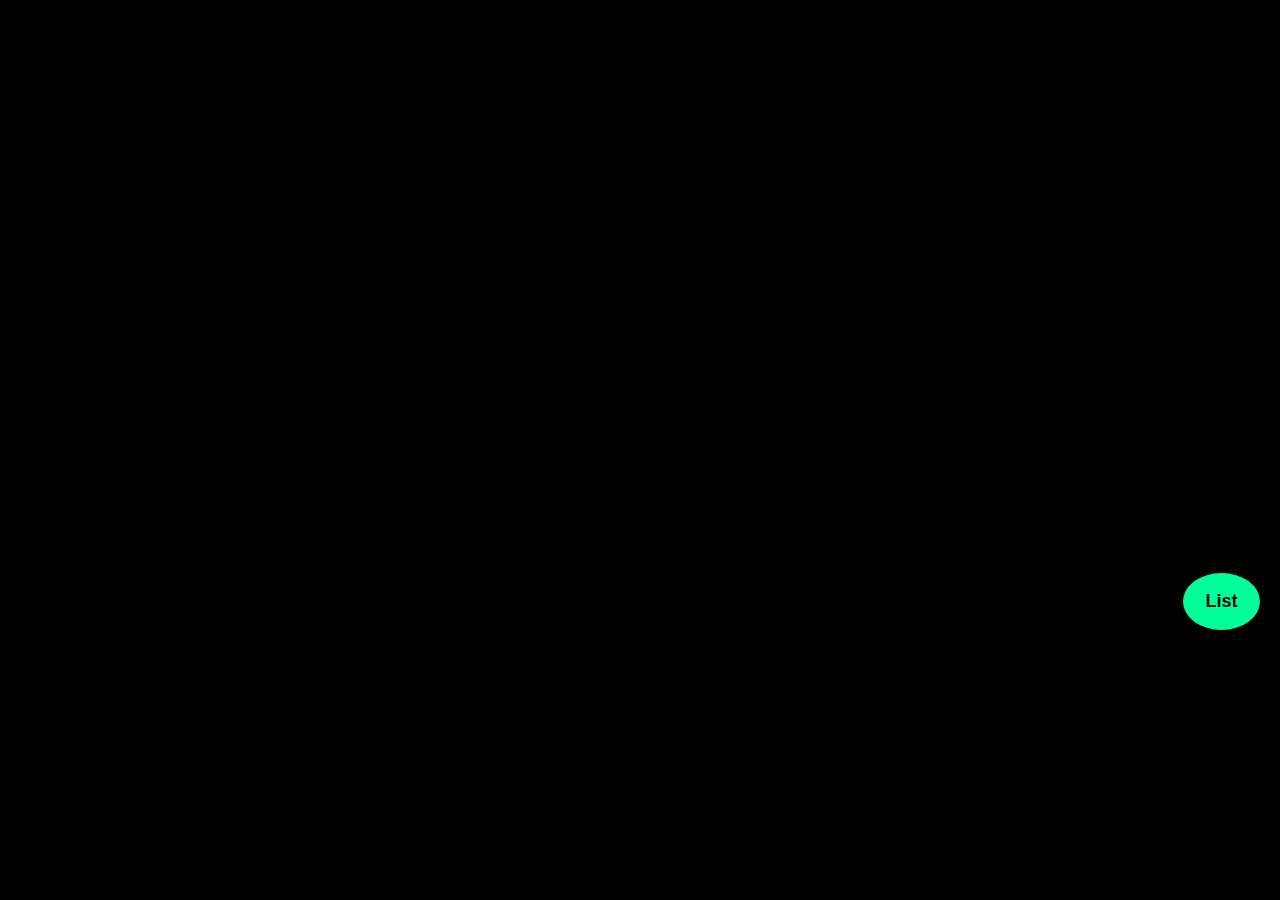
==== index.html @ 467f9a3c "Update index.html" ====
<!DOCTYPE html>
<html lang="ko">
<head>
    <meta charset="UTF-8">
    <meta name="viewport" content="width=device-width, initial-scale=1.0">
    <title>ShortCola TV</title>

    <!-- Google Analytics -->
    <script async src="https://www.googletagmanager.com/gtag/js?id=YOUR_TRACKING_ID"></script>
    <script>
      window.dataLayer = window.dataLayer || [];
      function gtag(){dataLayer.push(arguments);}
      gtag('js', new Date());

      gtag('config', 'G-5WLZP2SK7M');
    </script>
    
    <link rel="stylesheet" href="style.css">
</head>
<body>

    <div class="video-container">
        <!-- 비디오 화면 -->
        <iframe src="https://www.youtube.com/embed/hfqup-YNCk4" 
                frameborder="0" 
                allowfullscreen></iframe>

        <!-- 플로팅 버튼 -->
        <button class="floating-button" id="episode-btn">List</button>

        <!-- 회차 선택 메뉴 (오버레이) -->
        <div class="episode-overlay" id="episode-menu">
            <div class="episode-content">
                <span class="close-btn" id="close-btn">&times;</span>
                <h3>회차 선택</h3>
                <div class="episode-buttons">
                    <button class="current-episode" onclick="window.location.href='episode1.html'">1</button>
                    <button onclick="window.location.href='episode2.html'">2</button>
                    <button onclick="window.location.href='episode3.html'">3</button>
                    <button onclick="window.location.href='episode4.html'">4</button>
                    <button onclick="window.location.href='episode5.html'">5</button>
                    <button onclick="window.location.href='episode6.html'">6</button>
                    <button onclick="window.location.href='episode7.html'">7</button>
                    <button onclick="window.location.href='episode8.html'">8</button>
                    <button onclick="window.location.href='episode9.html'">9</button>
                    <button onclick="window.location.href='episode10.html'">10</button>
                </div>
            </div>
        </div>
    </div>

    <script>
        // 회차 선택 버튼 이벤트
        document.getElementById('episode-btn').addEventListener('click', function() {
            document.getElementById('episode-menu').style.display = 'flex';
        });

        // 닫기 버튼 이벤트
        document.getElementById('close-btn').addEventListener('click', function() {
            document.getElementById('episode-menu').style.display = 'none';
        });

        // 현재 시청 중인 페이지를 표시
        const currentPage = window.location.href;
        const episodeButtons = document.querySelectorAll('.episode-buttons button');

        episodeButtons.forEach(button => {
            const episodeNumber = button.innerText;
            if (currentPage.includes(`episode${episodeNumber}.html`)) {
                button.classList.add('current-episode');
            }
        });
    </script>

</body>
</html>
---- style.css ----
/* 전체 화면 스타일 */
body, html {
    margin: 0;
    padding: 0;
    height: 100%;
    font-family: Arial, sans-serif;
    background-color: #000;
    color: #fff;
}

.video-container {
    position: relative;
    width: 100vw;
    height: 100vh;
    display: flex;
    justify-content: center;
    align-items: center;
}

/* 비디오가 화면을 꽉 채우도록 설정 */
.video-container iframe {
    width: 100%;
    height: 100%;
    object-fit: cover;
}

/* 플로팅 버튼 스타일 (위치를 최초와 현재 위치의 중간으로 조정, 크기는 90%로 축소) */
.floating-button {
    position: absolute;
    right: 20px;
    bottom: 30%; /* 최초 위치(10%)와 현재 위치(40%)의 중간에 배치 */
    background-color: #00ff99;
    border: none;
    padding: 18px 22.5px; /* 기존 크기의 90%로 조정 */
    border-radius: 50%;
    color: #000;
    font-size: 18px; /* 글씨 크기도 90%로 축소 */
    font-weight: bold;
    cursor: pointer;
    box-shadow: 0 4px 6px rgba(0, 0, 0, 0.1);
    transition: background-color 0.3s;
}

.floating-button:hover {
    background-color: #ff0066;
    color: #fff;
}

/* 회차 선택 메뉴 오버레이 */
.episode-overlay {
    display: none;
    position: fixed;
    top: 0;
    left: 0;
    width: 100vw;
    height: 100vh;
    background: rgba(0, 0, 0, 0.8);
    justify-content: center;
    align-items: center;
}

.episode-content {
    background-color: #222;
    padding: 20px;
    border-radius: 10px;
    text-align: center;
    position: relative;
}

/* 닫기 버튼 (오른쪽 상단에 붙여서 위치) */
.close-btn {
    position: absolute;
    top: 5px;
    right: 10px;
    font-size: 30px;
    cursor: pointer;
    color: #fff;
}

/* 에피소드 버튼 스타일 */
.episode-buttons {
    display: grid;
    grid-template-columns: repeat(5, 1fr); /* 한 줄에 5개의 버튼 */
    gap: 10px;
    margin-top: 20px;
}

.episode-buttons button {
    background-color: #444;
    color: #fff;
    border: none;
    padding: 10px;
    font-size: 16px;
    border-radius: 5px;
    cursor: pointer;
    transition: background-color 0.3s;
}

/* 버튼에 호버 효과 */
.episode-buttons button:hover {
    background-color: #00ff99;
    color: #000;
}

/* 현재 시청 중인 에피소드 버튼 스타일 */
.current-episode {
    background-color: #ff0066; /* 시청 중인 에피소드 색상 */
    color: #fff;
    border: 2px solid #ff0066; /* 테두리 강조 */
    font-weight: bold;
}

/* 모바일에서 버튼이 더 잘 보이도록 조정 */
@media (max-width: 768px) {
    .episode-buttons {
        grid-template-columns: repeat(3, 1fr); /* 한 줄에 3개의 버튼 */
    }

    .floating-button {
        padding: 16px 20px; /* 모바일에서도 크기 축소 적용 */
        font-size: 16px; /* 모바일에서 크기를 90%로 축소 */
        bottom: 35%; /* 모바일에서도 위치를 중간으로 조정 */
    }
}
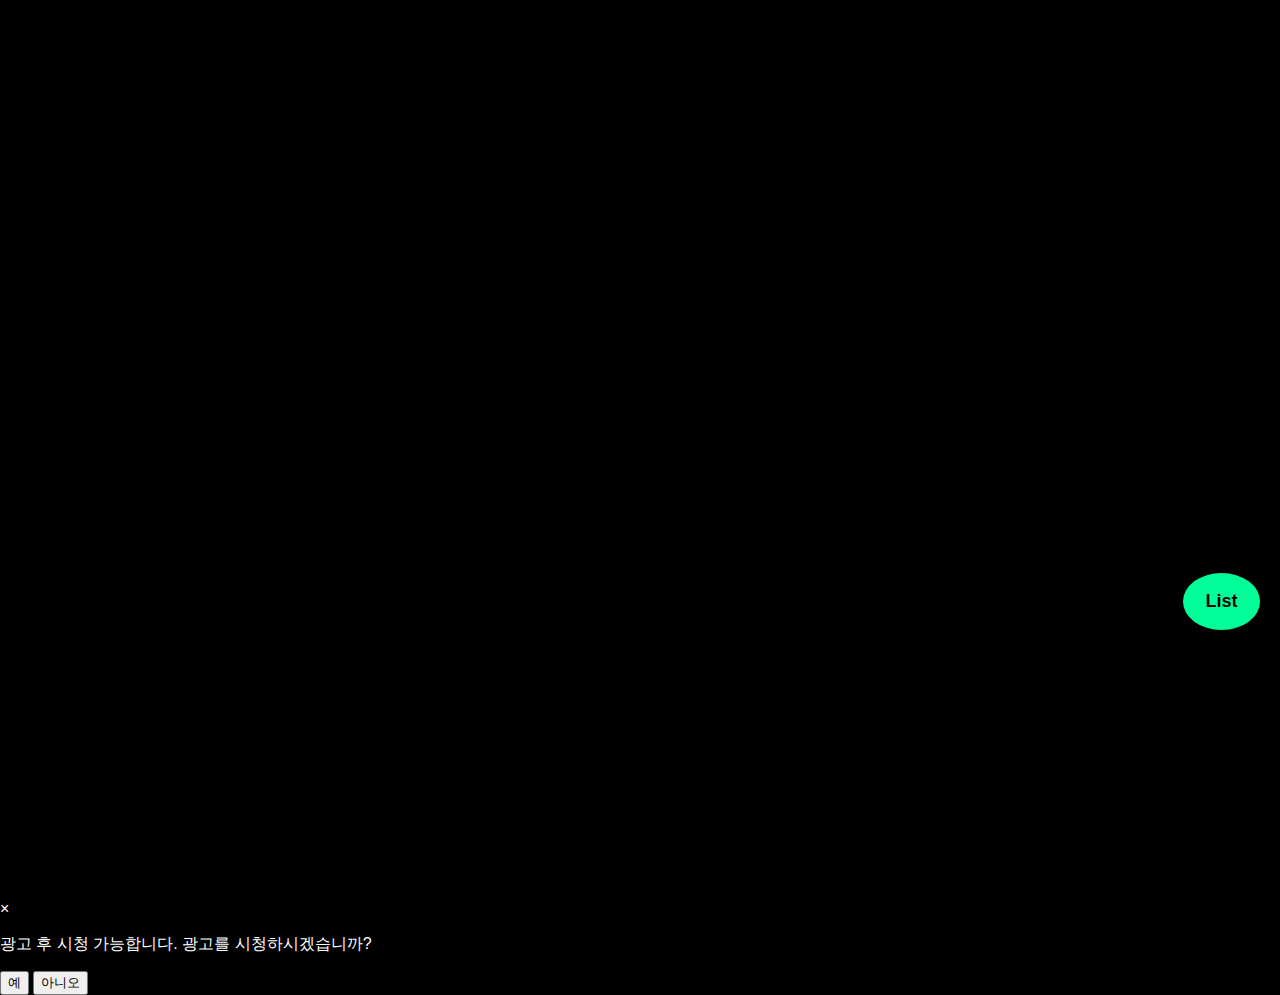
==== commit 33283207: "Update index.html" ====
--- a/index.html
+++ b/index.html
@@ -39,13 +39,25 @@
                     <button onclick="window.location.href='episode3.html'">3</button>
                     <button onclick="window.location.href='episode4.html'">4</button>
                     <button onclick="window.location.href='episode5.html'">5</button>
-                    <button onclick="window.location.href='episode6.html'">6</button>
-                    <button onclick="window.location.href='episode7.html'">7</button>
-                    <button onclick="window.location.href='episode8.html'">8</button>
-                    <button onclick="window.location.href='episode9.html'">9</button>
-                    <button onclick="window.location.href='episode10.html'">10</button>
+
+                    <!-- Episode 6~10은 광고 후 시청 가능 -->
+                    <button onclick="showAdPrompt('episode6.html')">6</button>
+                    <button onclick="showAdPrompt('episode7.html')">7</button>
+                    <button onclick="showAdPrompt('episode8.html')">8</button>
+                    <button onclick="showAdPrompt('episode9.html')">9</button>
+                    <button onclick="showAdPrompt('episode10.html')">10</button>
                 </div>
             </div>
+        </div>
+    </div>
+
+    <!-- 광고 안내 모달 -->
+    <div id="ad-modal" class="ad-modal">
+        <div class="ad-modal-content">
+            <span class="close-ad-btn" id="close-ad-btn">&times;</span>
+            <p>광고 후 시청 가능합니다. 광고를 시청하시겠습니까?</p>
+            <button id="yes-ad">예</button>
+            <button id="no-ad">아니오</button>
         </div>
     </div>
 
@@ -60,15 +72,35 @@
             document.getElementById('episode-menu').style.display = 'none';
         });
 
-        // 현재 시청 중인 페이지를 표시
-        const currentPage = window.location.href;
-        const episodeButtons = document.querySelectorAll('.episode-buttons button');
+        // 광고 안내 모달 열기
+        function showAdPrompt(episodeUrl) {
+            const modal = document.getElementById('ad-modal');
+            modal.style.display = 'block';
 
-        episodeButtons.forEach(button => {
-            const episodeNumber = button.innerText;
-            if (currentPage.includes(`episode${episodeNumber}.html`)) {
-                button.classList.add('current-episode');
-            }
+            // 광고 시청 여부 처리
+            document.getElementById('yes-ad').onclick = function() {
+                modal.style.display = 'none';
+                playAdAndRedirect(episodeUrl);  // 광고 재생 후 에피소드로 이동
+            };
+
+            document.getElementById('no-ad').onclick = function() {
+                modal.style.display = 'none';
+                alert('광고를 시청해야 해당 에피소드를 볼 수 있습니다.');
+            };
+        }
+
+        // 광고 재생 후 에피소드로 이동
+        function playAdAndRedirect(episodeUrl) {
+            // 광고 재생 (이 부분에 실제 광고 재생 코드를 추가)
+            alert('광고가 재생됩니다...');  // 광고 대체 (여기에 실제 광고를 추가)
+
+            // 광고가 끝난 후 에피소드로 이동
+            window.location.href = episodeUrl;
+        }
+
+        // 광고 모달 닫기 버튼
+        document.getElementById('close-ad-btn').addEventListener('click', function() {
+            document.getElementById('ad-modal').style.display = 'none';
         });
     </script>
 
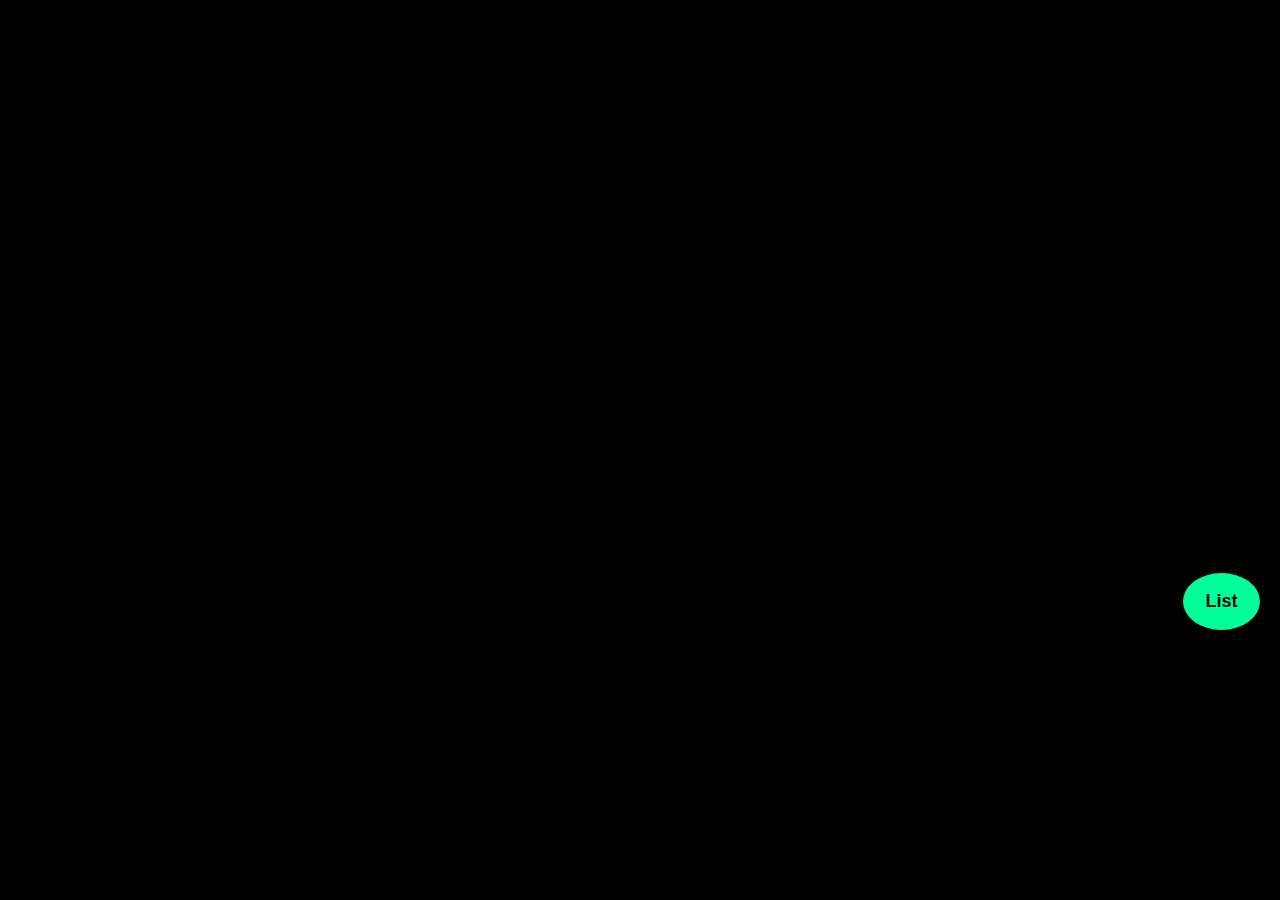
==== commit a584a97a: "Update index.html" ====
--- a/index.html
+++ b/index.html
@@ -5,6 +5,9 @@
     <meta name="viewport" content="width=device-width, initial-scale=1.0">
     <title>ShortCola TV</title>
 
+    <!-- Google AdSense 메타 태그 (사이트 확인용) -->
+    <meta name="google-adsense-account" content="ca-pub-2021805347195633">
+    
     <!-- Google Analytics -->
     <script async src="https://www.googletagmanager.com/gtag/js?id=YOUR_TRACKING_ID"></script>
     <script>
--- a/style.css
+++ b/style.css
@@ -24,17 +24,17 @@
     object-fit: cover;
 }
 
-/* 플로팅 버튼 스타일 (위치를 최초와 현재 위치의 중간으로 조정, 크기는 90%로 축소) */
+/* 플로팅 버튼 스타일 */
 .floating-button {
     position: absolute;
     right: 20px;
-    bottom: 30%; /* 최초 위치(10%)와 현재 위치(40%)의 중간에 배치 */
+    bottom: 30%;
     background-color: #00ff99;
     border: none;
-    padding: 18px 22.5px; /* 기존 크기의 90%로 조정 */
+    padding: 18px 22.5px;
     border-radius: 50%;
     color: #000;
-    font-size: 18px; /* 글씨 크기도 90%로 축소 */
+    font-size: 18px;
     font-weight: bold;
     cursor: pointer;
     box-shadow: 0 4px 6px rgba(0, 0, 0, 0.1);
@@ -67,58 +67,50 @@
     position: relative;
 }
 
-/* 닫기 버튼 (오른쪽 상단에 붙여서 위치) */
-.close-btn {
+/* 광고 안내 모달 스타일 */
+.ad-modal {
+    display: none;
+    position: fixed;
+    top: 0;
+    left: 0;
+    width: 100vw;
+    height: 100vh;
+    background: rgba(0, 0, 0, 0.8);
+    justify-content: center;
+    align-items: center;
+}
+
+.ad-modal-content {
+    background-color: #444;
+    padding: 20px;
+    border-radius: 10px;
+    text-align: center;
+    color: #fff;
+}
+
+.ad-modal-content p {
+    margin-bottom: 20px;
+}
+
+.close-ad-btn {
     position: absolute;
-    top: 5px;
-    right: 10px;
+    top: 10px;
+    right: 20px;
     font-size: 30px;
     cursor: pointer;
     color: #fff;
 }
 
-/* 에피소드 버튼 스타일 */
-.episode-buttons {
-    display: grid;
-    grid-template-columns: repeat(5, 1fr); /* 한 줄에 5개의 버튼 */
-    gap: 10px;
-    margin-top: 20px;
+button {
+    background-color: #00ff99;
+    border: none;
+    padding: 10px 20px;
+    border-radius: 5px;
+    cursor: pointer;
+    font-size: 16px;
 }
 
-.episode-buttons button {
-    background-color: #444;
+button:hover {
+    background-color: #ff0066;
     color: #fff;
-    border: none;
-    padding: 10px;
-    font-size: 16px;
-    border-radius: 5px;
-    cursor: pointer;
-    transition: background-color 0.3s;
 }
-
-/* 버튼에 호버 효과 */
-.episode-buttons button:hover {
-    background-color: #00ff99;
-    color: #000;
-}
-
-/* 현재 시청 중인 에피소드 버튼 스타일 */
-.current-episode {
-    background-color: #ff0066; /* 시청 중인 에피소드 색상 */
-    color: #fff;
-    border: 2px solid #ff0066; /* 테두리 강조 */
-    font-weight: bold;
-}
-
-/* 모바일에서 버튼이 더 잘 보이도록 조정 */
-@media (max-width: 768px) {
-    .episode-buttons {
-        grid-template-columns: repeat(3, 1fr); /* 한 줄에 3개의 버튼 */
-    }
-
-    .floating-button {
-        padding: 16px 20px; /* 모바일에서도 크기 축소 적용 */
-        font-size: 16px; /* 모바일에서 크기를 90%로 축소 */
-        bottom: 35%; /* 모바일에서도 위치를 중간으로 조정 */
-    }
-}
